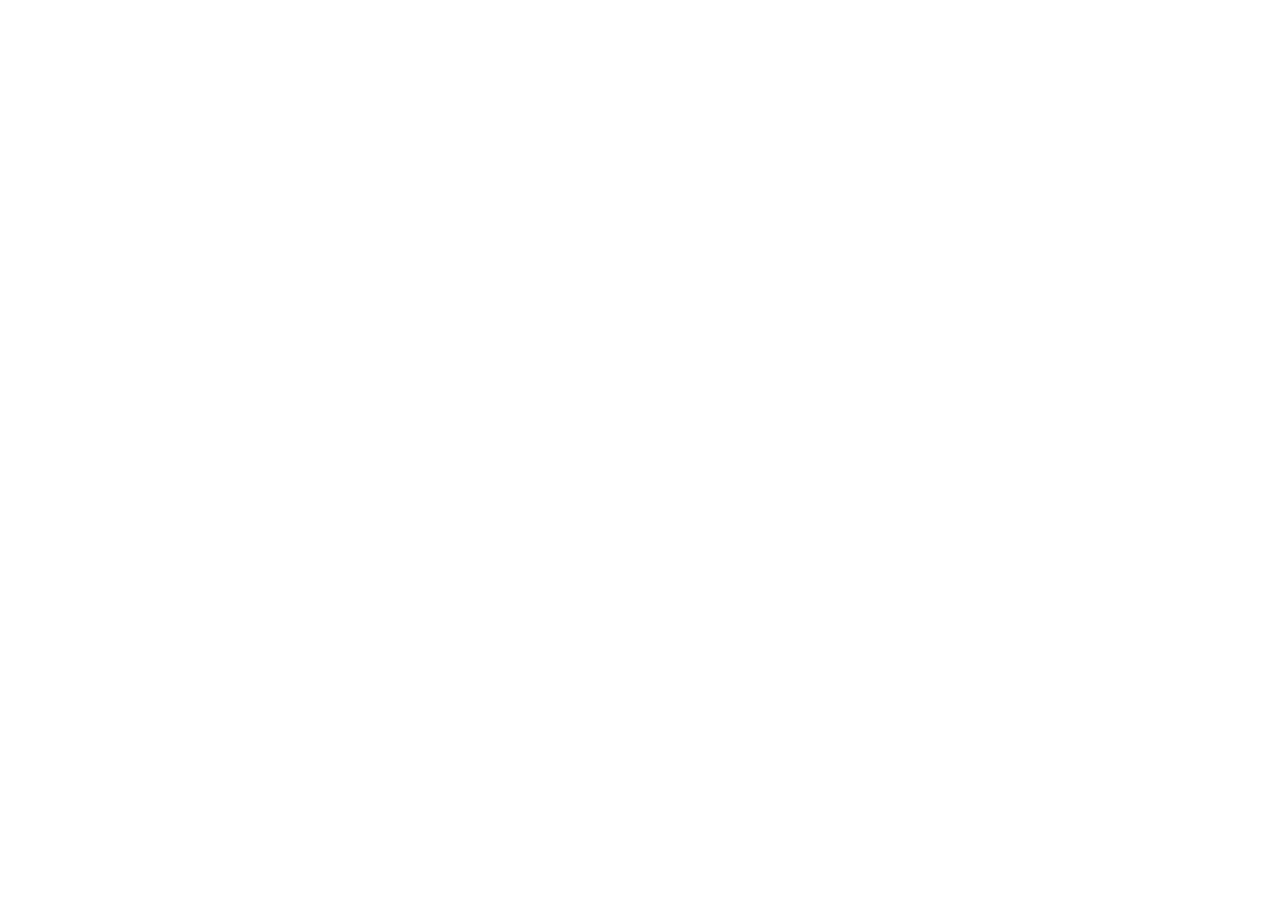
==== index.html @ 7120131a "Add index.html" ====
<!DOCTYPE html>
<html lang="en">
<head>
    <meta charset="UTF-8">
    <title>Website Project</title>
    <meta name="viewport" content="width=device-width, initial-scale=1.0">
</head>
<body>
</body>
</html>
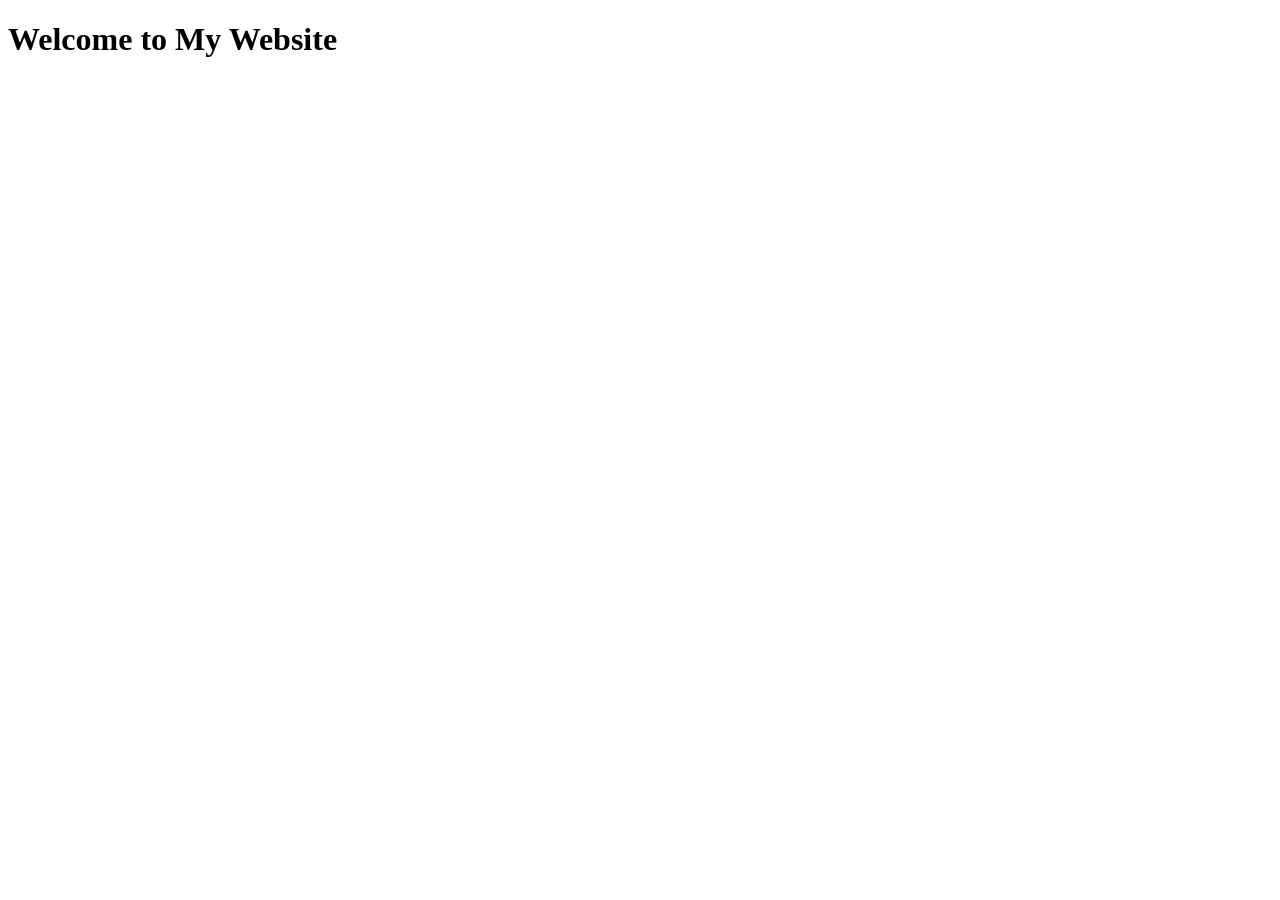
==== commit 170077a5: "Add heading in body" ====
--- a/index.html
+++ b/index.html
@@ -6,5 +6,6 @@
     <meta name="viewport" content="width=device-width, initial-scale=1.0">
 </head>
 <body>
+    <h1>Welcome to My Website</h1>
 </body>
 </html>
